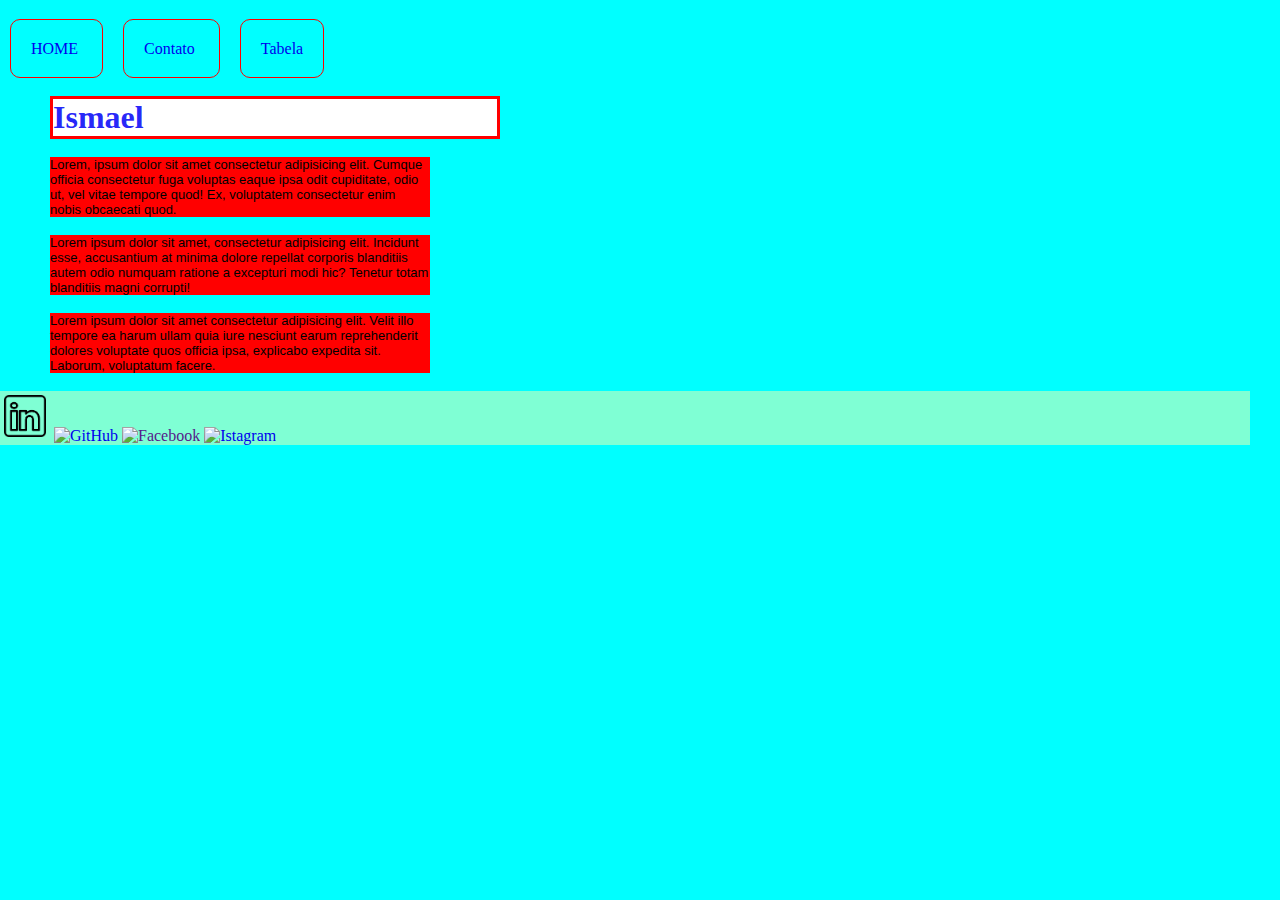
==== index.html @ 6e1ab231 "first commit" ====
<!-- Exemplo de HTML -->
<!DOCTYPE html>
<html lang="pt-br">
<head> 
    <meta charset="UTF-8"> <!-- Tag para comunicar aos navegadores qual será o número de caracteres que será utilizado -->
    <meta http-equiv="X-UA-Compatible" content="IE=edge"> <!-- Tag para informar para o Internet Explorer a usar o HTML5-->
    <meta name="viewport" content="width=device-width, initial-scale=1.0"> <!-- Tag para formular o tamanho do site -->
    <title> HOME </title> <!-- Tag de titulo e que será aberto no projeto -->
    <link rel="stylesheet" href="style.css">
</head>
<body> <!-- Corpo do site e é possível colocar o que quiser -->
    <!-- Cabeçalho do site -->
    <header>
        <nav>
            <ul>
                <li class="nav-button">
                    <a  href= "index.html"> HOME </a>
                </li>
                <li class="nav-button">
                    <a href= "contato.html"> Contato </a>
                </li>
                <li class="nav-button">
                    <a href="tabela.html"> Tabela </a>
                </li>
            </ul>
        </nav>
    </header>
    <!-- /Cabeçalho do site -->
    <br>
    <!-- Corpo principal do site -->
    <main>
        <section class="container">
            <div>        
                <h1 id="Titulo"> Ismael </h1>
                <br>
                <p class="texto" >
                    Lorem, ipsum dolor sit amet consectetur adipisicing elit. Cumque officia consectetur fuga voluptas eaque ipsa odit cupiditate, odio ut, vel vitae tempore quod! Ex, voluptatem consectetur enim nobis obcaecati quod.
                </p>
                <br>
                <p class="texto">
                    Lorem ipsum dolor sit amet, consectetur adipisicing elit. Incidunt esse, accusantium at minima dolore repellat corporis blanditiis autem odio numquam ratione a excepturi modi hic? Tenetur totam blanditiis magni corrupti!
                </p>
                <br>
                <p class="texto" class="mb-5" >
                    Lorem ipsum dolor sit amet consectetur adipisicing elit. Velit illo tempore ea harum ullam quia iure nesciunt earum reprehenderit dolores voluptate quos officia ipsa, explicabo expedita sit. Laborum, voluptatum facere.
                </p>
            </div>
            <div>
                <img class="foto" src="https://mega.ibxk.com.br/2015/07/31/31153218446351.jpg?ims=1920x1080" alt="">
            </div>
        </section>
    </main>
    <!-- /Corpo principal do site -->

    <!-- Rodapé do site -->
    <br>
    <footer>
        <a  target="_blank" href='https://www.linkedin.com/in/ismael-melo-finamore-884195238/' >
            <img class="social" src="./images/linkedin.png" alt="linkedin">
        </a>

        <a  target="_blank" href='https://github.com/IsmaelMF9469'>
             <img class="social" src="https://pngimg.com/uploads/github/github_PNG15.png" alt="GitHub">
        </a>

        <a  target="_blank" href="">
            <img class="social" src="https://upload.wikimedia.org/wikipedia/commons/4/44/Facebook_Logo.png" alt="Facebook">
        </a>

        <a  target="_blank" href='https://www.instagram.com/ismaelmelo0819/'>
            <img class="social" src="https://upload.wikimedia.org/wikipedia/commons/5/58/Instagram-Icon.png" alt="Istagram">
        </a>
        
    </footer>
    <!-- /Rodapé do site -->
    
</body>
</html>
---- style.css ----
/* Seletores
    * = Universal
    tag HTML
    #id = Id de uma tag HTML
    .classe
*/
#Titulo {
    background-color: white;
    color: rgba(18, 18, 248, 0.906);
    border: 3px solid #ff0000;
    margin-left: 50px;
}

.texto{
    background: #ff0000;
    font-size: small;
    font-family: 'Raleway', sans-serif;
}

.social {
    width: 50px;
}

.foto {
    width: 100%;
}

.mb-5 {
    margin-bottom: 5px;
}

nav {
    margin-top: 40px;
    margin-bottom: 20px;
}

form {
    margin-bottom: 40px;
    padding-top: 10px;
}

#TContato {
    margin-top: 60px;
    margin-left: 40px;
    margin-bottom: 10px;
}

p {
    margin-left: 50px;
    margin-right: 70px;
}

*{
    margin: 0px;
    padding: 0px;
}

li {
    display: inline;
    margin-left: 40px;
}

a {
    text-decoration: none;
}

.container {
    display: flex;
}

@media (max-width: 500px ) {
    .container {
        flex-direction: column;
    }
}
.texto:hover {
    background-color: darkgray;
}

.nav-button{
    margin: 10px;
    border: 1px solid red;
    padding: 20px;
    border-radius: 10px;
}
.nav-button:hover {
    background-color: red;
    color: white;
}

.container > div {
    width: 500px;
}






footer{
    background-color:  aquamarine;
    margin-right: 30px;
}

body{
    background-color: aqua;
}

table{
    background-color: yellowgreen;
    padding: 40px;
}

form{
    background-color: teal;
    margin-right: 650px;
    margin-left: 20px;
    padding-right: 15px;
    padding-left: 15px;
    padding-bottom: 15px;
}
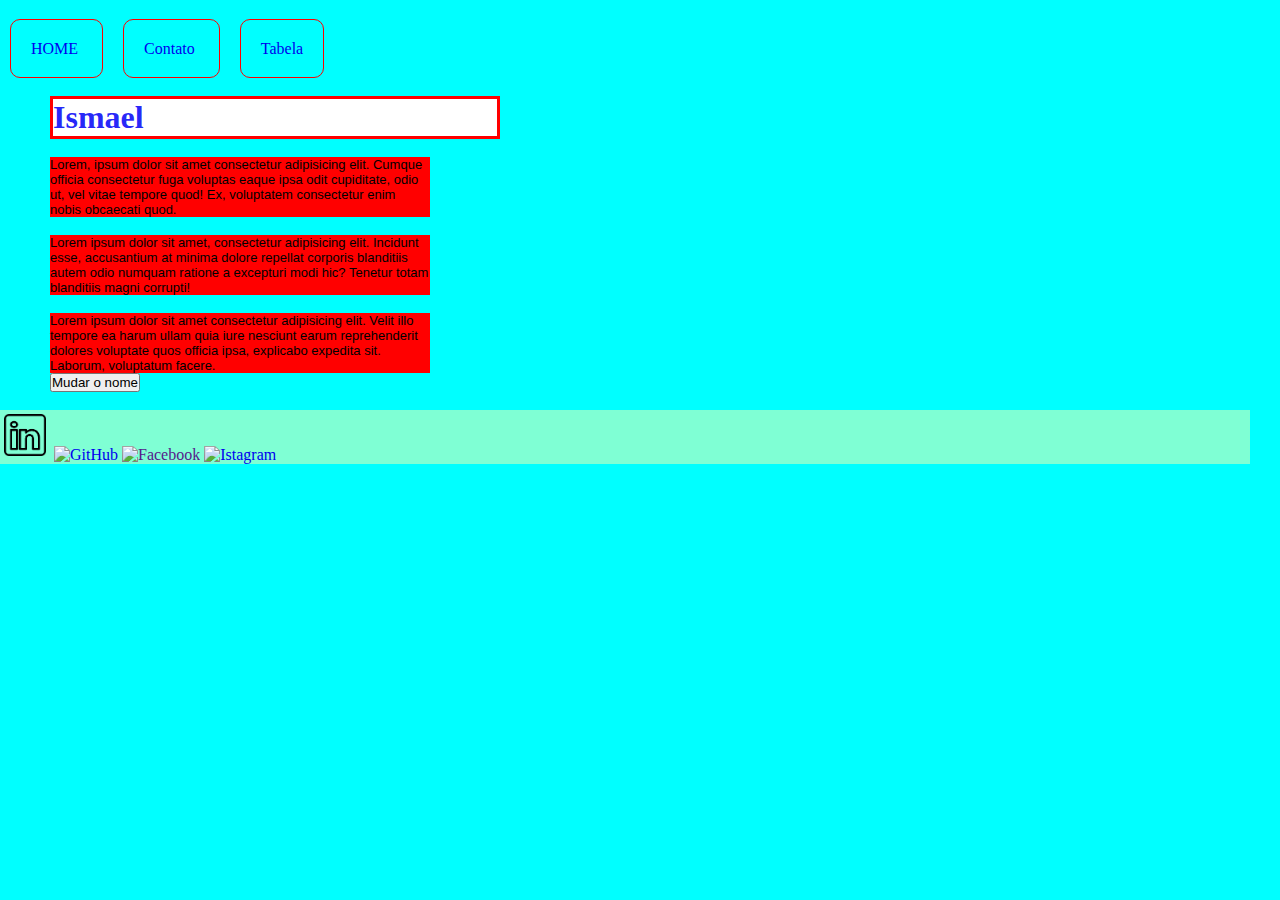
==== commit 14b92999: ".." ====
--- a/index.html
+++ b/index.html
@@ -44,6 +44,9 @@
                 <p class="texto" class="mb-5" >
                     Lorem ipsum dolor sit amet consectetur adipisicing elit. Velit illo tempore ea harum ullam quia iure nesciunt earum reprehenderit dolores voluptate quos officia ipsa, explicabo expedita sit. Laborum, voluptatum facere.
                 </p>
+                <p>
+                    <button onmouseout="handleOut()" onmouseover="handleMove()"> Mudar o nome </button>
+                </p>
             </div>
             <div>
                 <img class="foto" src="https://mega.ibxk.com.br/2015/07/31/31153218446351.jpg?ims=1920x1080" alt="">
@@ -73,6 +76,7 @@
         
     </footer>
     <!-- /Rodapé do site -->
-    
+
+    <script type="text/javascript" src="script.js"></script>
 </body>
 </html>